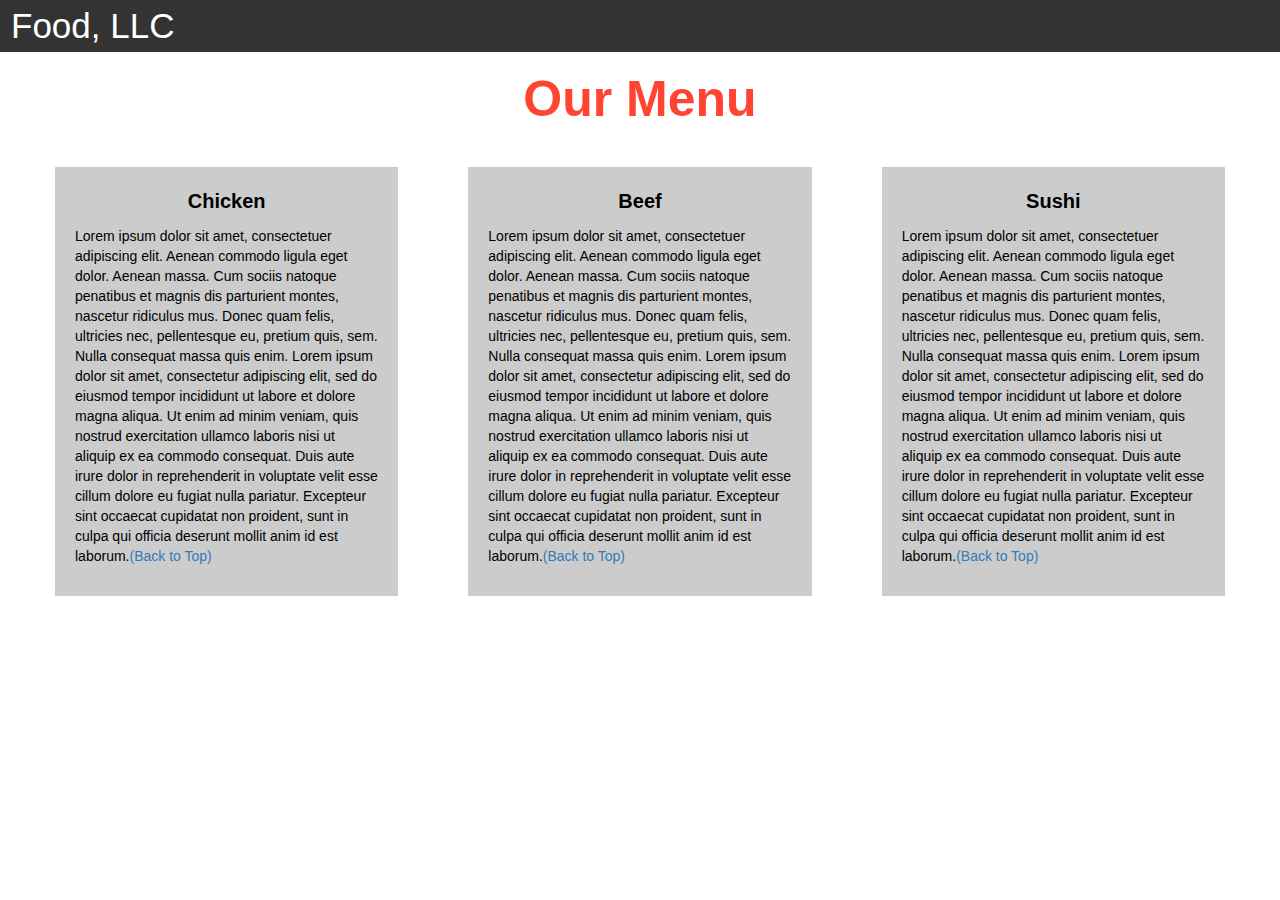
==== module3-solution/index.html @ 4896319a "Add files via upload" ====
<!DOCTYPE html>
<html>
<head>

<title>Module 3</title>

  <meta name="viewport" content="width=device-width, initial-scale=1">
  <link rel="stylesheet" href="https://maxcdn.bootstrapcdn.com/bootstrap/3.3.7/css/bootstrap.min.css">
  <script src="https://ajax.googleapis.com/ajax/libs/jquery/3.3.1/jquery.min.js"></script>
  <script src="https://maxcdn.bootstrapcdn.com/bootstrap/3.3.7/js/bootstrap.min.js"></script>

</head>

<meta name="viewport" content="width=device-width, initial-scale=1">
<link rel="stylesheet" type="text/css" href="style.css">



<body>


<nav class="navbar" id="top">
  <div class="container-fluid">

    <div class="navbar-header">
      <button type="button" class="navbar-toggle" data-toggle="collapse" data-target="#myNavbar">
        <span class="icon-bar"></span>
        <span class="icon-bar"></span>
        <span class="icon-bar"></span> 
      </button>
      <a class="navbar-brand" href="#">Food, LLC</a>
    </div>

    <div class="collapse" id="myNavbar">
      <ul class="nav navbar-nav visible-xs">
        <li><a class="menu-item" href="#">Chicken</a></li>
        <li><a class="menu-item" href="#">Beef</a></li> 
        <li><a class="menu-item" href="#">Sushi</a></li> 
      </ul>
    </div>

  </div>
</nav>

<h1 class="main-title">Our Menu</h1>


<div class="row">

    <div class="col-lg-4 col-md-6 col-sm-12">
      <div class="content-box">
        <p class="item-name">Chicken</p>
        <p>Lorem ipsum dolor sit amet, consectetuer adipiscing elit. Aenean commodo ligula eget dolor. Aenean massa. Cum sociis natoque penatibus et magnis dis parturient montes, nascetur ridiculus mus. Donec quam felis, ultricies nec, pellentesque eu, pretium quis, sem. Nulla consequat massa quis enim. Lorem ipsum dolor sit amet, consectetur adipiscing elit, sed do eiusmod tempor incididunt ut labore et dolore magna aliqua. Ut enim ad minim veniam, quis nostrud exercitation ullamco laboris nisi ut aliquip ex ea commodo consequat. Duis aute irure dolor in reprehenderit in voluptate velit esse cillum dolore eu fugiat nulla pariatur. Excepteur sint occaecat cupidatat non proident, sunt in culpa qui officia deserunt mollit anim id est laborum.<a href="#top">(Back to Top)</a></p>
      </div>
    </div>
  
    <div class="col-lg-4 col-md-6 col-sm-12">
      <div class="content-box">
        <p class="item-name">Beef</p>
        <p>Lorem ipsum dolor sit amet, consectetuer adipiscing elit. Aenean commodo ligula eget dolor. Aenean massa. Cum sociis natoque penatibus et magnis dis parturient montes, nascetur ridiculus mus. Donec quam felis, ultricies nec, pellentesque eu, pretium quis, sem. Nulla consequat massa quis enim. Lorem ipsum dolor sit amet, consectetur adipiscing elit, sed do eiusmod tempor incididunt ut labore et dolore magna aliqua. Ut enim ad minim veniam, quis nostrud exercitation ullamco laboris nisi ut aliquip ex ea commodo consequat. Duis aute irure dolor in reprehenderit in voluptate velit esse cillum dolore eu fugiat nulla pariatur. Excepteur sint occaecat cupidatat non proident, sunt in culpa qui officia deserunt mollit anim id est laborum.<a href="#top">(Back to Top)</a></p>
      </div>
    </div>
  
  
    <div class="col-lg-4 col-md-12 col-sm-12">
      <div class="content-box">
        <p class="item-name">Sushi</p>
        <p>Lorem ipsum dolor sit amet, consectetuer adipiscing elit. Aenean commodo ligula eget dolor. Aenean massa. Cum sociis natoque penatibus et magnis dis parturient montes, nascetur ridiculus mus. Donec quam felis, ultricies nec, pellentesque eu, pretium quis, sem. Nulla consequat massa quis enim. Lorem ipsum dolor sit amet, consectetur adipiscing elit, sed do eiusmod tempor incididunt ut labore et dolore magna aliqua. Ut enim ad minim veniam, quis nostrud exercitation ullamco laboris nisi ut aliquip ex ea commodo consequat. Duis aute irure dolor in reprehenderit in voluptate velit esse cillum dolore eu fugiat nulla pariatur. Excepteur sint occaecat cupidatat non proident, sunt in culpa qui officia deserunt mollit anim id est laborum.<a href="#top">(Back to Top)</a></p>
      </div>
    </div>
  
  </div>



</body>
</html>
---- module3-solution/style.css ----
.container-fluid{
	margin: 0;
	padding: 0;
}

.navbar{
	border-radius: 0px;
	background-color: rgba(0,0,0,0.8);
}

.navbar-brand{
  font-size: 35px;
  color: white;
  padding-left: 25px;
}

.navbar-brand:hover{
	color: white;
}

.nav{
	margin: 0;
	padding: 0;
}

.navbar-nav{
  font-size: 25px;
  text-align: center;
  margin: 0;
  padding: 0;
}

.navbar-toggle{
	border: 2px solid white;
	margin-right: 25px;
}

.icon-bar{
	background-color: white;
}


.main-title{
  margin-bottom: 15px;
  text-align: center;
  color: #ff4532;
  font-size: 50px;
  font-family: "Comic Sans MS", cursive, sans-serif;
  font-weight: bold;
}

li{
	box-sizing: border-box;
	width: 100%;
}

.menu-item{
	padding: 0;
	margin: 0;
	width: 100%;
	background-color: white;
	border-bottom: 1px solid black;
	color: black;
	display: block;
}

.menu-item:hover{
	background-color: rgba(0,0,0,0.9);
	color: rgba(0,0,0,0.4);
}



.row{
	margin: 20px;
}

.content-box{
	margin: 20px;
	width: auto;
	height: auto;
	color: black;
	background-color: rgba(0,0,0,0.2);
	font-family: "Comic Sans MS", cursive, sans-serif;
	padding: 20px;
}

.item-name{
	text-align: center;
	font-size: 20px;
	font-weight: bold;
}

#top{

}
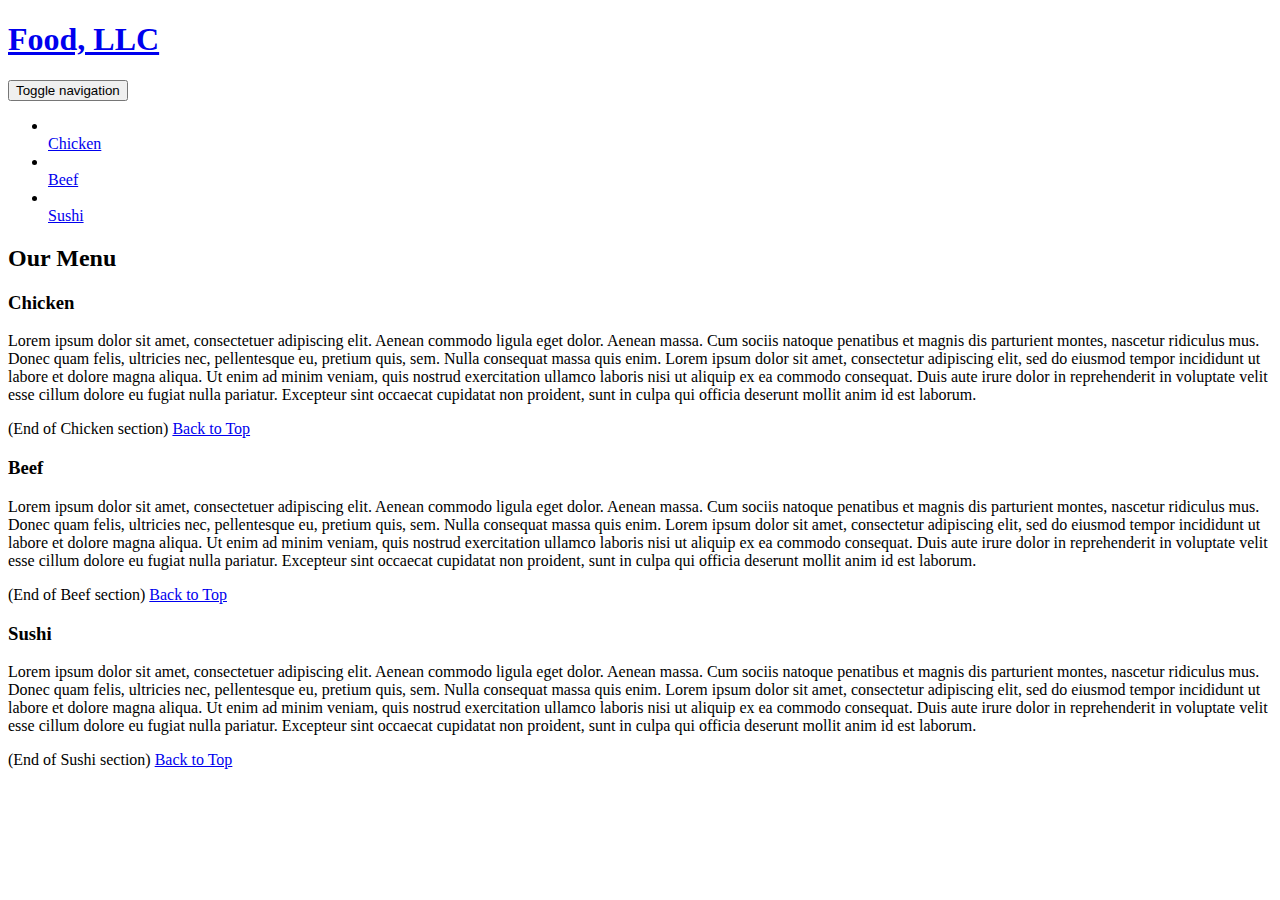
==== commit 9a812479: "Add files via upload" ====
--- a/module3-solution/index.html
+++ b/module3-solution/index.html
@@ -1,77 +1,111 @@
 <!DOCTYPE html>
-<html>
+<html lang="zxx">
+
 <head>
+    <meta charset="utf-8">
+    <meta http-equiv="X-UA-Compatible" content="IE=edge">
+    <meta name="viewport" content="width=device-width, initial-scale=1">
+    <title>Assignment Solution for Module 3</title>
+    <link rel="stylesheet" href="css/bootstrap.min.css">
+    <link rel="stylesheet" href="css/styles.css">
+    <link href="https://fonts.googleapis.com/css?family=Source+Sans+Pro" rel="stylesheet">
+    <link href="https://fonts.googleapis.com/css?family=Abril+Fatface" rel="stylesheet">
 
-<title>Module 3</title>
-
-  <meta name="viewport" content="width=device-width, initial-scale=1">
-  <link rel="stylesheet" href="https://maxcdn.bootstrapcdn.com/bootstrap/3.3.7/css/bootstrap.min.css">
-  <script src="https://ajax.googleapis.com/ajax/libs/jquery/3.3.1/jquery.min.js"></script>
-  <script src="https://maxcdn.bootstrapcdn.com/bootstrap/3.3.7/js/bootstrap.min.js"></script>
-
+    <!-- HTML5 shim and Respond.js for IE8 support of HTML5 elements and media queries -->
+    <!-- WARNING: Respond.js doesn't work if you view the page via file:// -->
+    <!--[if lt IE 9]>
+      <script src="https://oss.maxcdn.com/html5shiv/3.7.2/html5shiv.min.js"></script>
+      <script src="https://oss.maxcdn.com/respond/1.4.2/respond.min.js"></script>
+    <![endif]-->
 </head>
 
-<meta name="viewport" content="width=device-width, initial-scale=1">
-<link rel="stylesheet" type="text/css" href="style.css">
+<body>
+    <header>
+        <nav id="header-nav" class="navbar navbar-default">
+            <div class="container-fluid">
+                <div class="navbar-header">
+                    <div class="navbar-brand">
+                        <a href="index.html"><h1>Food, LLC</h1></a>
+                    </div>
+
+                    <button type="button" class="navbar-toggle collapsed visible-xs" data-toggle="collapse" data-target="#collapsable-nav" aria-expanded="false">
+                        <span class="sr-only">Toggle navigation</span>
+                        <span class="icon-bar"></span>
+                        <span class="icon-bar"></span>
+                        <span class="icon-bar"></span>
+                    </button>
+                </div>
+
+                <div id="collapsable-nav" class="collapse navbar-collapse">
+                    <ul id="nav-list" class="nav navbar-nav navbar-right visible-xs text-center">
+                        <li>
+                            <a href="#chicken-tile"><br class="hidden-xs"> Chicken</a>
+                        </li>
+                        <li>
+                            <a href="#beef-tile"><br class="hidden-xs"> Beef</a>
+                        </li>
+                        <li>
+                            <a href="#sushi-tile"><br class="hidden-xs"> Sushi</a>
+                        </li>
+                    </ul>
+                </div>
+            </div>
+        </nav>
+    </header>
+
+    <div id="main-content" class="container">
+        <h2 id="top-heading" class="text-center">Our Menu</h2>
+        <div id="home-tiles" class="row">
+            <div class="col-md-4 col-sm-6 col-xs-12">
+                <div id="chicken-tile">
+                    <section>
+                        <h3 class="text-center">Chicken</h3>
+                        <p>
+                        Lorem ipsum dolor sit amet, consectetuer adipiscing elit. Aenean commodo ligula eget dolor. Aenean massa. Cum sociis natoque penatibus et magnis dis parturient montes, nascetur ridiculus mus. Donec quam felis, ultricies nec, pellentesque eu, pretium quis, sem. Nulla consequat massa quis enim. Lorem ipsum dolor sit amet, consectetur adipiscing elit, sed do eiusmod tempor incididunt ut labore et dolore magna aliqua. Ut enim ad minim veniam, quis nostrud exercitation ullamco laboris nisi ut aliquip ex ea commodo consequat. Duis aute irure dolor in reprehenderit in voluptate velit esse cillum dolore eu fugiat nulla pariatur. Excepteur sint occaecat cupidatat non proident, sunt in culpa qui officia deserunt mollit anim id est laborum.
+
+                        </p>
+                        <p>
+                            (End of Chicken section) <a href="#top-heading">Back to Top</a>
+                        </p>
+                    </section>
+                </div>
+            </div>
+            <div class="col-md-4 col-sm-6 col-xs-12">
+                <div id="beef-tile">
+                    <section>
+                        <h3 class="text-center">Beef</h3>
+                        <p>
+                            Lorem ipsum dolor sit amet, consectetuer adipiscing elit. Aenean commodo ligula eget dolor. Aenean massa. Cum sociis natoque penatibus et magnis dis parturient montes, nascetur ridiculus mus. Donec quam felis, ultricies nec, pellentesque eu, pretium quis, sem. Nulla consequat massa quis enim. Lorem ipsum dolor sit amet, consectetur adipiscing elit, sed do eiusmod tempor incididunt ut labore et dolore magna aliqua. Ut enim ad minim veniam, quis nostrud exercitation ullamco laboris nisi ut aliquip ex ea commodo consequat. Duis aute irure dolor in reprehenderit in voluptate velit esse cillum dolore eu fugiat nulla pariatur. Excepteur sint occaecat cupidatat non proident, sunt in culpa qui officia deserunt mollit anim id est laborum.
+
+                        </p>
+                        <p>
+                            (End of Beef section) <a href="#top-heading">Back to Top</a>
+                        </p>
+                    </section>
+                </div>
+            </div>
+            <div class="col-md-4 col-sm-12 col-xs-12">
+                <div id="sushi-tile">
+                    <section>
+                        <h3 class="text-center">Sushi</h3>
+                        <p>
+                            Lorem ipsum dolor sit amet, consectetuer adipiscing elit. Aenean commodo ligula eget dolor. Aenean massa. Cum sociis natoque penatibus et magnis dis parturient montes, nascetur ridiculus mus. Donec quam felis, ultricies nec, pellentesque eu, pretium quis, sem. Nulla consequat massa quis enim. Lorem ipsum dolor sit amet, consectetur adipiscing elit, sed do eiusmod tempor incididunt ut labore et dolore magna aliqua. Ut enim ad minim veniam, quis nostrud exercitation ullamco laboris nisi ut aliquip ex ea commodo consequat. Duis aute irure dolor in reprehenderit in voluptate velit esse cillum dolore eu fugiat nulla pariatur. Excepteur sint occaecat cupidatat non proident, sunt in culpa qui officia deserunt mollit anim id est laborum.
+                        </p>
+                        <p>
+                            (End of Sushi section) <a href="#top-heading">Back to Top</a>
+                        </p>
+                    </section>
+                </div>
+            </div>
+        </div>
+    </div>
+    <div class="clearfix visible-lg-block"></div>
 
 
-
-<body>
-
-
-<nav class="navbar" id="top">
-  <div class="container-fluid">
-
-    <div class="navbar-header">
-      <button type="button" class="navbar-toggle" data-toggle="collapse" data-target="#myNavbar">
-        <span class="icon-bar"></span>
-        <span class="icon-bar"></span>
-        <span class="icon-bar"></span> 
-      </button>
-      <a class="navbar-brand" href="#">Food, LLC</a>
-    </div>
-
-    <div class="collapse" id="myNavbar">
-      <ul class="nav navbar-nav visible-xs">
-        <li><a class="menu-item" href="#">Chicken</a></li>
-        <li><a class="menu-item" href="#">Beef</a></li> 
-        <li><a class="menu-item" href="#">Sushi</a></li> 
-      </ul>
-    </div>
-
-  </div>
-</nav>
-
-<h1 class="main-title">Our Menu</h1>
-
-
-<div class="row">
-
-    <div class="col-lg-4 col-md-6 col-sm-12">
-      <div class="content-box">
-        <p class="item-name">Chicken</p>
-        <p>Lorem ipsum dolor sit amet, consectetuer adipiscing elit. Aenean commodo ligula eget dolor. Aenean massa. Cum sociis natoque penatibus et magnis dis parturient montes, nascetur ridiculus mus. Donec quam felis, ultricies nec, pellentesque eu, pretium quis, sem. Nulla consequat massa quis enim. Lorem ipsum dolor sit amet, consectetur adipiscing elit, sed do eiusmod tempor incididunt ut labore et dolore magna aliqua. Ut enim ad minim veniam, quis nostrud exercitation ullamco laboris nisi ut aliquip ex ea commodo consequat. Duis aute irure dolor in reprehenderit in voluptate velit esse cillum dolore eu fugiat nulla pariatur. Excepteur sint occaecat cupidatat non proident, sunt in culpa qui officia deserunt mollit anim id est laborum.<a href="#top">(Back to Top)</a></p>
-      </div>
-    </div>
-  
-    <div class="col-lg-4 col-md-6 col-sm-12">
-      <div class="content-box">
-        <p class="item-name">Beef</p>
-        <p>Lorem ipsum dolor sit amet, consectetuer adipiscing elit. Aenean commodo ligula eget dolor. Aenean massa. Cum sociis natoque penatibus et magnis dis parturient montes, nascetur ridiculus mus. Donec quam felis, ultricies nec, pellentesque eu, pretium quis, sem. Nulla consequat massa quis enim. Lorem ipsum dolor sit amet, consectetur adipiscing elit, sed do eiusmod tempor incididunt ut labore et dolore magna aliqua. Ut enim ad minim veniam, quis nostrud exercitation ullamco laboris nisi ut aliquip ex ea commodo consequat. Duis aute irure dolor in reprehenderit in voluptate velit esse cillum dolore eu fugiat nulla pariatur. Excepteur sint occaecat cupidatat non proident, sunt in culpa qui officia deserunt mollit anim id est laborum.<a href="#top">(Back to Top)</a></p>
-      </div>
-    </div>
-  
-  
-    <div class="col-lg-4 col-md-12 col-sm-12">
-      <div class="content-box">
-        <p class="item-name">Sushi</p>
-        <p>Lorem ipsum dolor sit amet, consectetuer adipiscing elit. Aenean commodo ligula eget dolor. Aenean massa. Cum sociis natoque penatibus et magnis dis parturient montes, nascetur ridiculus mus. Donec quam felis, ultricies nec, pellentesque eu, pretium quis, sem. Nulla consequat massa quis enim. Lorem ipsum dolor sit amet, consectetur adipiscing elit, sed do eiusmod tempor incididunt ut labore et dolore magna aliqua. Ut enim ad minim veniam, quis nostrud exercitation ullamco laboris nisi ut aliquip ex ea commodo consequat. Duis aute irure dolor in reprehenderit in voluptate velit esse cillum dolore eu fugiat nulla pariatur. Excepteur sint occaecat cupidatat non proident, sunt in culpa qui officia deserunt mollit anim id est laborum.<a href="#top">(Back to Top)</a></p>
-      </div>
-    </div>
-  
-  </div>
-
-
+    <!-- jQuery (Bootstrap JS plugins depend on it) -->
+    <script src="js/jquery-1.11.3.min.js"></script>
+    <script src="js/bootstrap.min.js"></script>
 
 </body>
+
 </html>